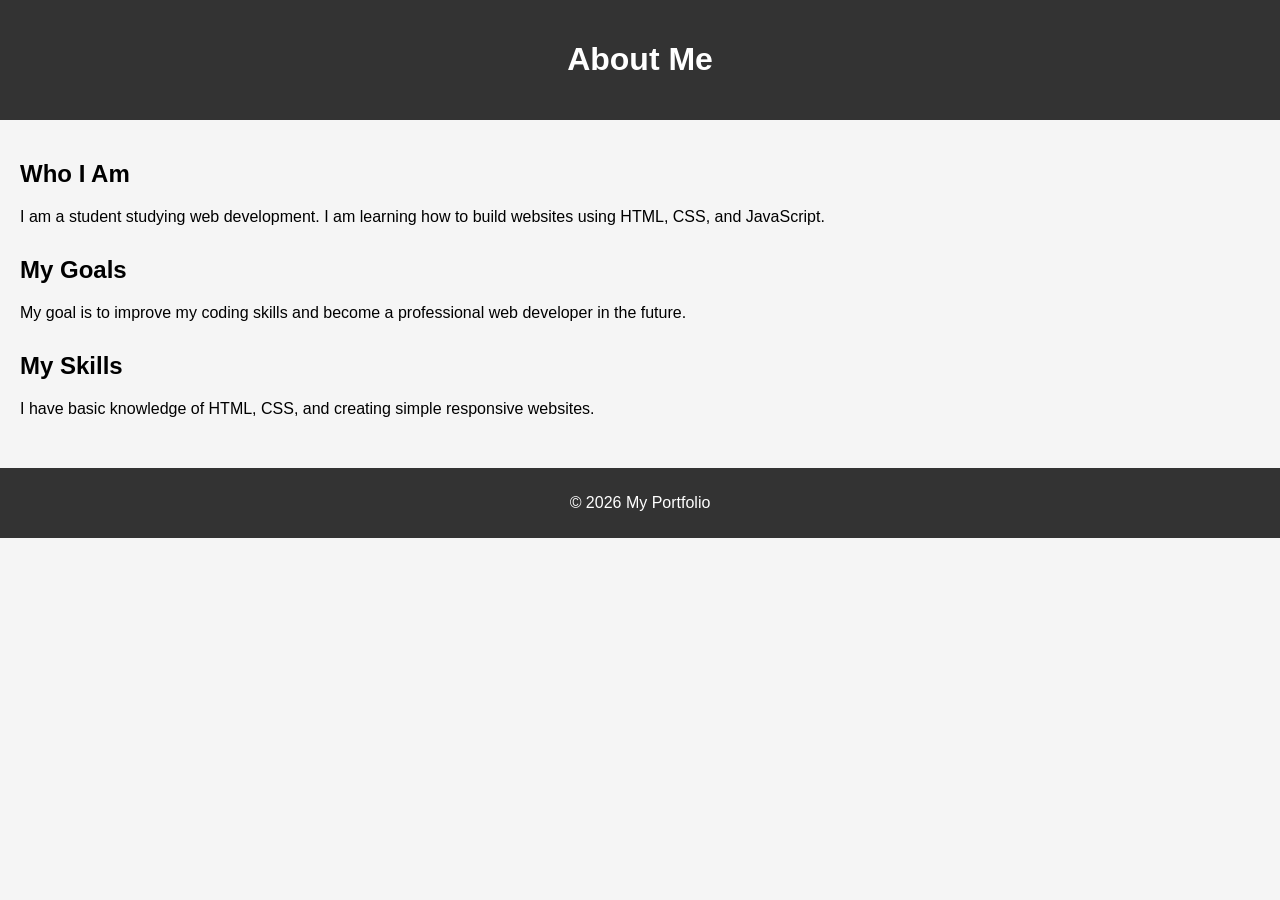
==== about.html @ 80947cb3 "Add about.html with personal information" ====
<!DOCTYPE html>
<html lang="en">
<head>
    <meta charset="UTF-8">
    <meta name="viewport" content="width=device-width, initial-scale=1.0">
    <title>About Me</title>
    <link rel="stylesheet" href="style.css">
</head>

<body>

<header>
    <h1>About Me</h1>
</header>

<main>
    <section>
        <h2>Who I Am</h2>
        <p>I am a student studying web development. I am learning how to build websites using HTML, CSS, and JavaScript.</p>
    </section>

    <section>
        <h2>My Goals</h2>
        <p>My goal is to improve my coding skills and become a professional web developer in the future.</p>
    </section>

    <section>
        <h2>My Skills</h2>
        <p>I have basic knowledge of HTML, CSS, and creating simple responsive websites.</p>
    </section>
</main>

<footer>
    <p>© 2026 My Portfolio</p>
</footer>

</body>
</html>
---- style.css ----
/* General page styling */
body {
    font-family: Arial, sans-serif;
    margin: 0;
    padding: 0;
    background-color: #f5f5f5;
}

/* Header */
header {
    background-color: #333;
    color: white;
    padding: 20px;
    text-align: center;
}

/* Navigation */
nav {
    background-color: #555;
    padding: 10px;
    text-align: center;
}

nav a {
    color: white;
    margin: 0 15px;
    text-decoration: none;
    font-weight: bold;
}

nav a:hover {
    text-decoration: underline;
}

/* Main content */
main {
    padding: 20px;
}

/* Sections */
section {
    margin-bottom: 30px;
}

/* Form styling */
form {
    max-width: 400px;
}

form label {
    display: block;
    margin-top: 10px;
}

form input, form textarea {
    width: 100%;
    padding: 8px;
    margin-top: 5px;
}

button {
    margin-top: 15px;
    padding: 10px;
    background-color: #333;
    color: white;
    border: none;
    cursor: pointer;
}

button:hover {
    background-color: #555;
}

/* Footer */
footer {
    background-color: #333;
    color: white;
    text-align: center;
    padding: 10px;
}

/* MOBILE RESPONSIVE */
@media (max-width: 600px) {
    body {
        padding: 10px;
    }

    nav a {
        display: block;
        margin: 10px 0;
    }
}
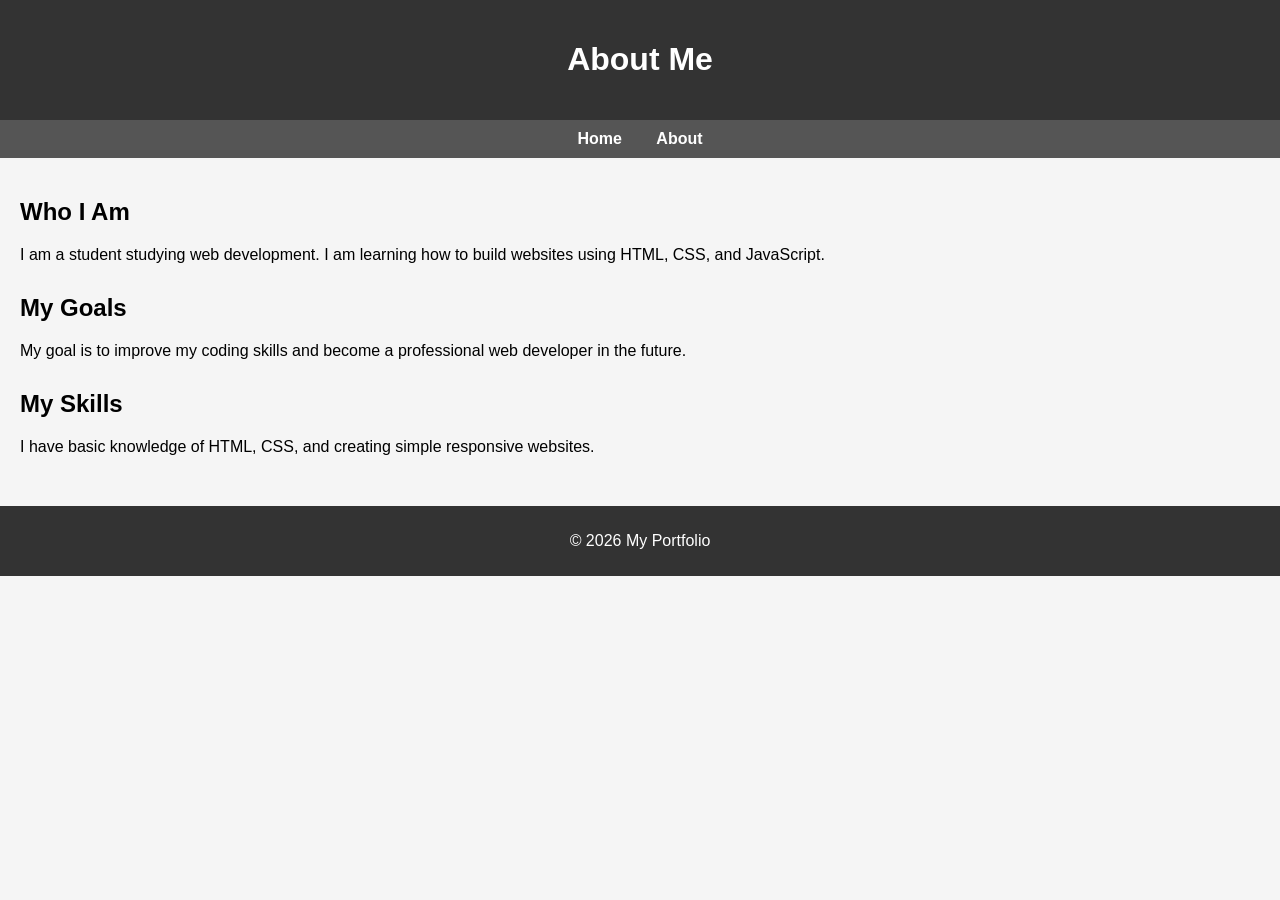
==== commit f0db03d7: "Add navigation menu to about.html Added a navigation menu with links to Home and About pages." ====
--- a/about.html
+++ b/about.html
@@ -13,6 +13,11 @@
     <h1>About Me</h1>
 </header>
 
+<nav>
+    <a href="index.html">Home</a>
+    <a href="about.html">About</a>
+</nav>
+    
 <main>
     <section>
         <h2>Who I Am</h2>
